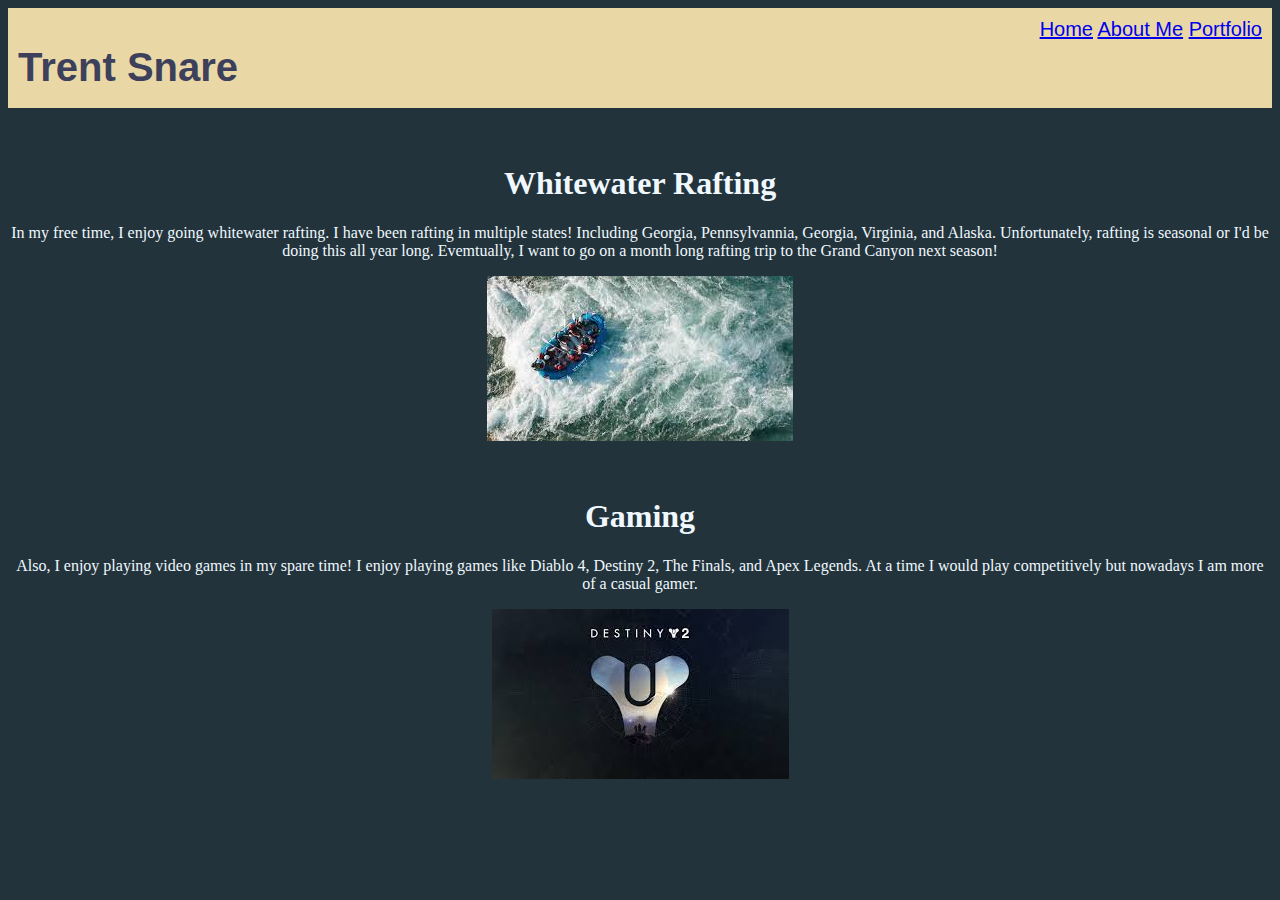
==== about.html @ 43d0c390 "Adding my portfolio files" ====
<!DOCTYPE html>
<html lang="en">
  <head>
    <meta charset="UTF-8" />
    <meta name="viewport" content="width=device-width, initial-scale=1.0" />
    <title>About Me</title>
    <link rel="stylesheet" href="style.css">
    <script src="javascript.js">console.log("Hello World")</script>
  </head>
  <body>
    <nav>
      <div class="name">
        <h1>Trent Snare</h1>
      </div>
      <div class="links">
        <a href="index.html">Home</a>
        <a href="about.html">About Me</a>
        <a href="portfolio.html">Portfolio</a>
      </div>
    </nav>
    <br><br>
    <h1 class="rafting">
      Whitewater Rafting
    </h1>
    <p class="raftpar">
In my free time, I enjoy going whitewater rafting. I have been rafting in multiple states! 
Including Georgia, Pennsylvannia, Georgia, Virginia, and Alaska. Unfortunately, rafting is
seasonal or I'd be doing this all year long. Evemtually, I want to go on a month long rafting 
trip to the Grand Canyon next season!
    </p>
    <img class="raftpic" src="wwrafting.jpg" alt="Whitwater Rafting">
    <br><br>
    <h1 class="gaming">
      Gaming
    </h1>
    <p class="gaminginfo">
Also, I enjoy playing video games in my spare time! I enjoy playing games like Diablo 4, Destiny 2,
The Finals, and Apex Legends. At a time I would play competitively but nowadays I am more of a casual
gamer. 
    </p>
    <img class="d2" src="d2.jpg" alt="Destiny 2">
  </body>
</html>
---- style.css ----
nav {
    background-color: #e9d8a6;
    text-align: right;
    font-size: 20px;
    font-family: 'Franklin Gothic Medium', 'Arial Narrow', Arial, sans-serif;
    height: 80px;
    padding: 10px;
    display: flex;
    justify-content: space-between;

}
.name {
    color: #3d405b ;
    text-align: left;

}
body {
    background-color: #22333b;
}
.homeinfo {
    color: aliceblue;
    text-align: center;
    font-family: 'Trebuchet MS', 'Lucida Sans Unicode', 'Lucida Grande', 'Lucida Sans', Arial, sans-serif;
    font-size: 18px;
}
.trent {
    height: 200px;
    width: 200px;
    display: block;
    margin-left: auto;
    margin-right: auto;

}
.homequote {
    color:cadetblue;
    text-align: center;
    font-style: italic;
}
.rafting {
    color:aliceblue;
    font-family: Cambria, Cochin, Georgia, Times, 'Times New Roman', serif;
    text-align: center;

}
.raftpar {
    color: aliceblue;
    text-align: center;
}
.raftpic {
    display: block;
    margin-left: auto;
    margin-right: auto;
}
.gaming {
    color:aliceblue;
    font-family: Cambria, Cochin, Georgia, Times, 'Times New Roman', serif;
    text-align: center;
}
.gaminginfo {
    color: aliceblue;
    text-align: center;
}
.d2 {
    display: block;
    margin-left: auto;
    margin-right: auto;
}
.porthead {
    color: aliceblue;
    font-size: 24px;
    text-align: center;
}
.firstproject {
    color: aliceblue;
    text-align: center;
    font-family: 'Franklin Gothic Medium', 'Arial Narrow', Arial, sans-serif;

}
.fpinfo {
    color: aliceblue;
    text-align: center;
}
.fpss {
    display: block;
    height: 200px;
    margin-left: auto;
    margin-right: auto;
}
.secondproject {
    color: aliceblue;
    text-align: center;
    font-family: 'Franklin Gothic Medium', 'Arial Narrow', Arial, sans-serif;

}
.spinfo {
    color:aliceblue;
    text-align: center;
}
.spss {
    display: block;
    height: 200px;
    margin-left: auto;
    margin-right: auto;
}
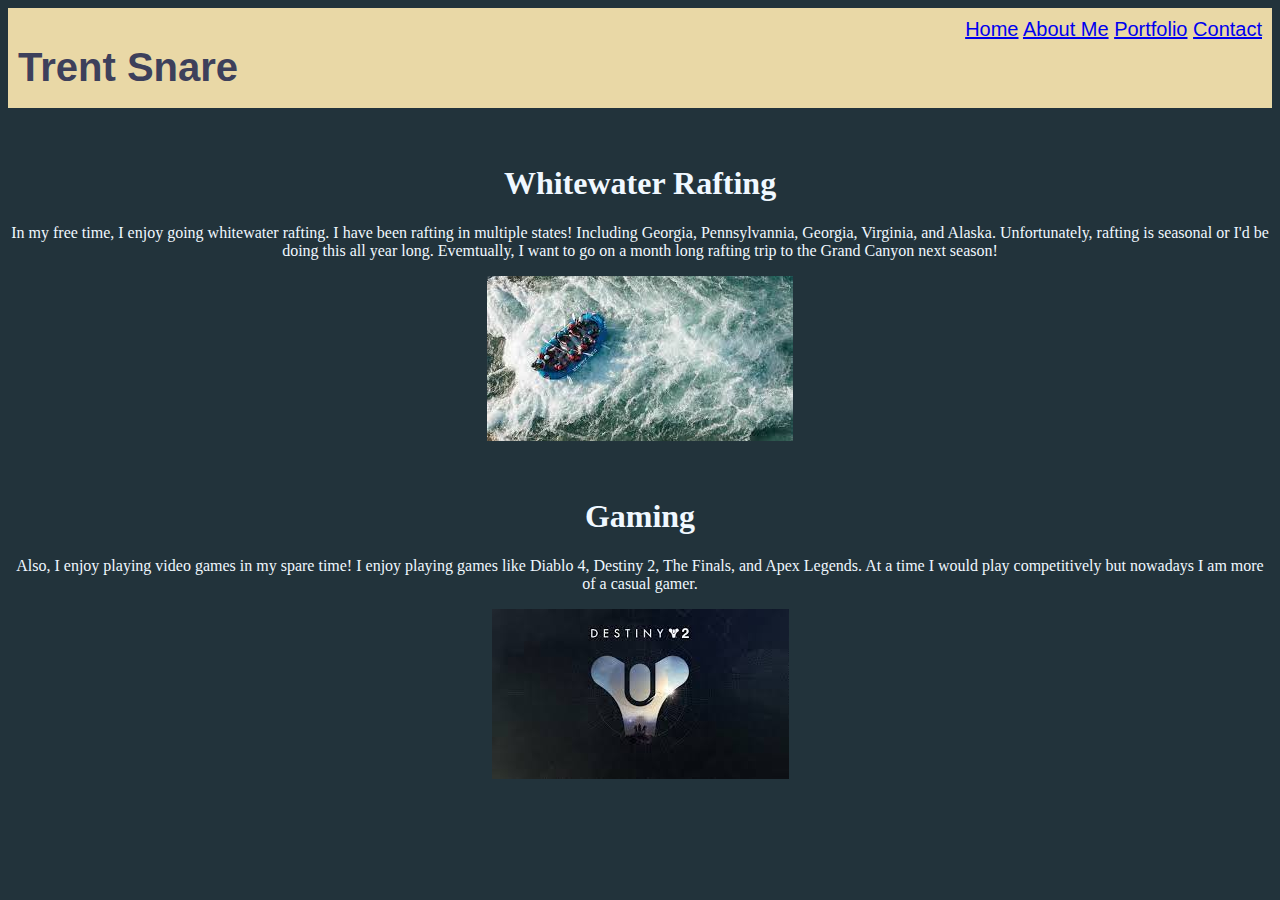
==== commit fbf97cd7: "added contact page" ====
--- a/about.html
+++ b/about.html
@@ -16,6 +16,7 @@
         <a href="index.html">Home</a>
         <a href="about.html">About Me</a>
         <a href="portfolio.html">Portfolio</a>
+        <a href="contact.html">Contact</a>
       </div>
     </nav>
     <br><br>
--- a/style.css
+++ b/style.css
@@ -101,4 +101,12 @@
     height: 200px;
     margin-left: auto;
     margin-right: auto;
-}+}
+.form {
+    color: aliceblue;
+    text-align: left;
+}
+.contme {
+    color: aliceblue;
+    text-align: justify;
+}
